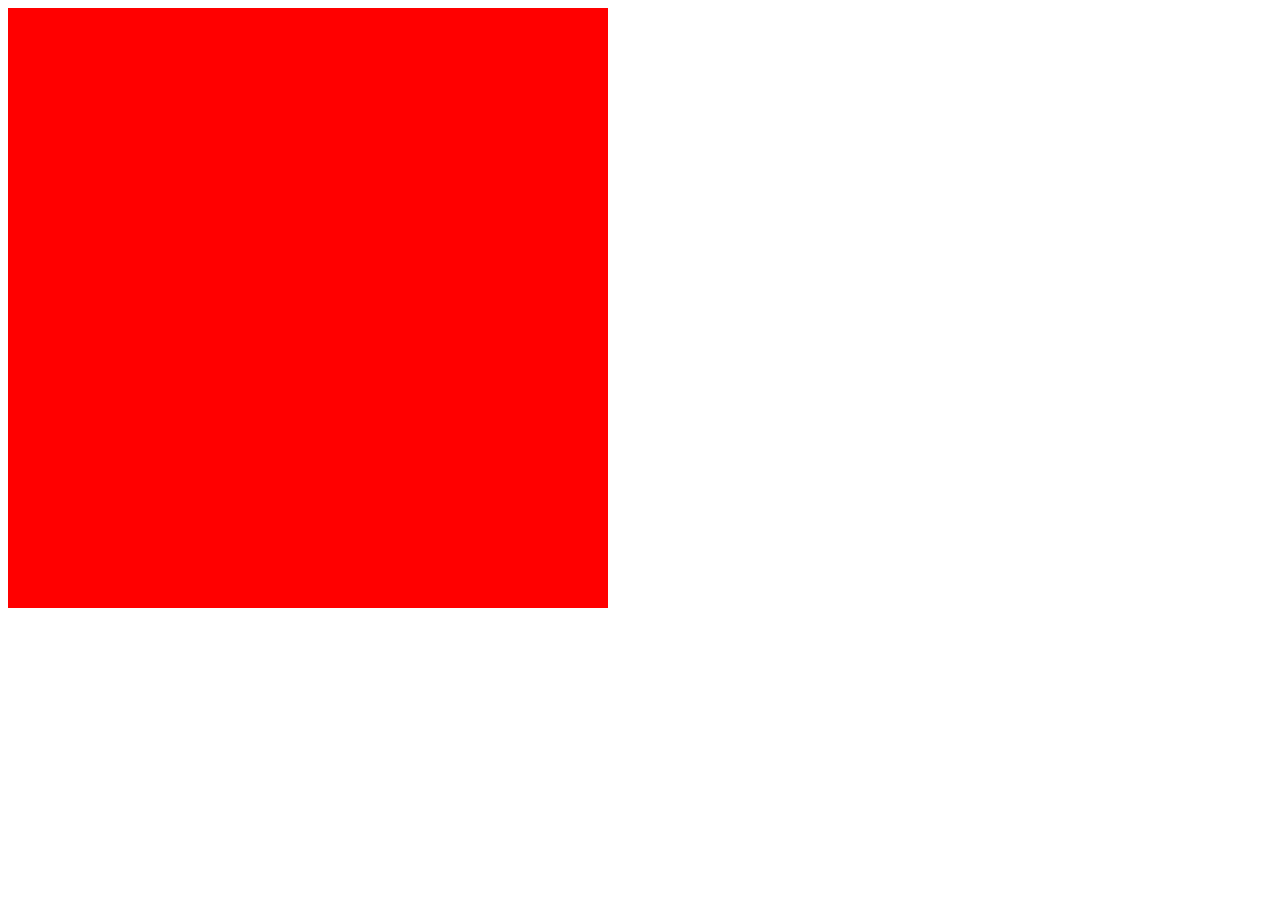
==== proyectos/proyecto1/nombre1.html @ f42b997b "agragando proyecto" ====
<!DOCTYPE html>
<html>
    <head>
        <meta charset="UTF-8">
        <link rel="stylesheet" href="style1.css">
        <title>Circulos</title>
    </head>
    <body>
        <header>

        </header>
        <canvas width="600" height="600"></canvas>
        <footer>

        </footer>
        <script src="script1.js"></script>
    </body>
</html>
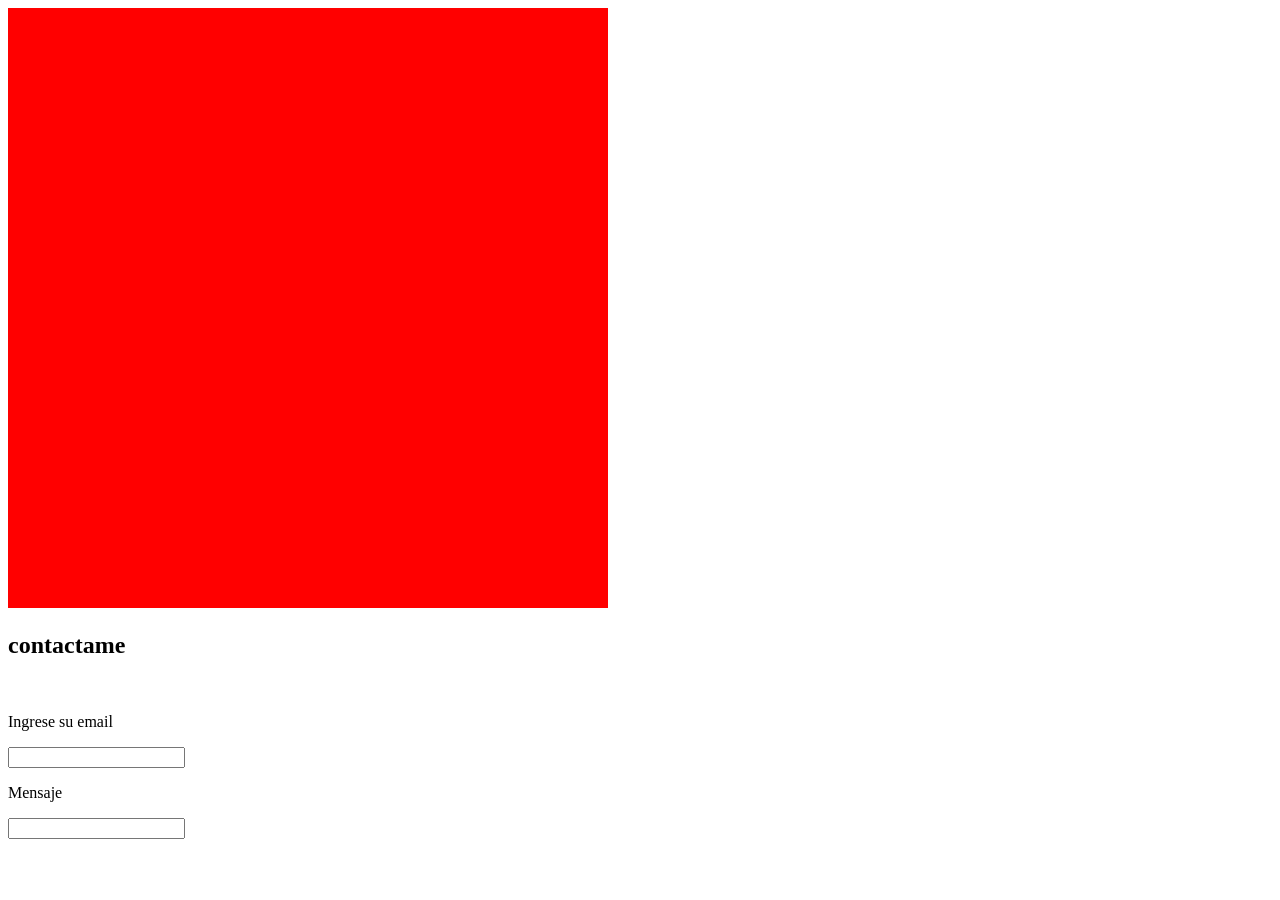
==== commit bd5e27c2: "agregando contactame en proyecto1" ====
--- a/proyectos/proyecto1/nombre1.html
+++ b/proyectos/proyecto1/nombre1.html
@@ -11,6 +11,16 @@
         </header>
         <canvas width="600" height="600"></canvas>
         <footer>
+            <div>
+                <h2>contactame</h2><br>
+                <form action="action">
+                    <p>Ingrese su email</p>
+                    <input type="email">
+                    <p>Mensaje</p>
+                    <input type="text">
+
+                </form>
+            </div>
 
         </footer>
         <script src="script1.js"></script>
